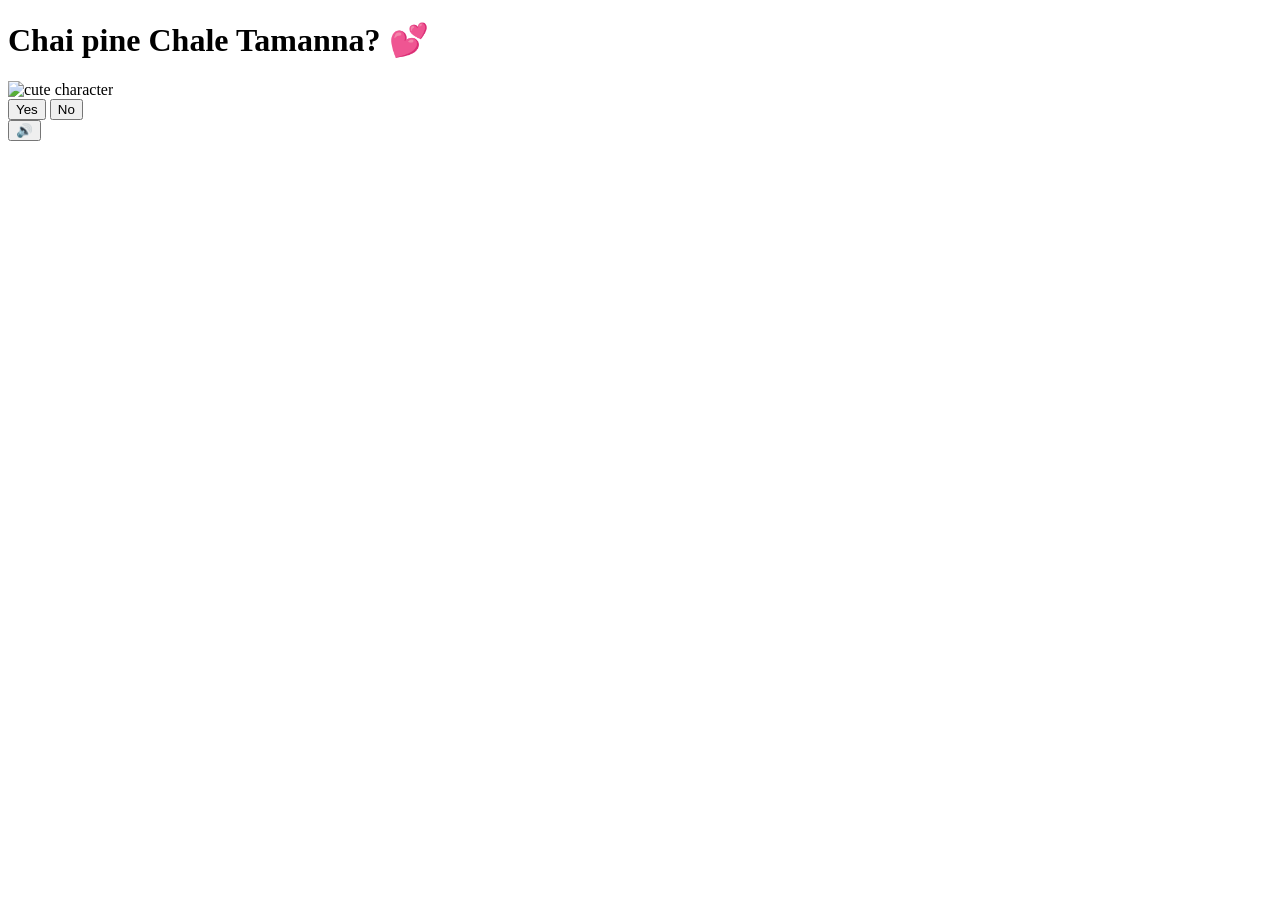
==== index.html @ a8aff6b7 "Update title and heading text in index.html" ====
<!DOCTYPE html>
<html lang="en">
<head>
    <meta charset="UTF-8">
    <meta name="viewport" content="width=device-width, initial-scale=1.0">
    <title>Chai pine Chale Tamanna? 💕</title>
    <link rel="preconnect" href="https://fonts.googleapis.com">
    <link href="https://fonts.googleapis.com/css2?family=Nunito:wght@400;700;800;900&display=swap" rel="stylesheet">
    <link rel="stylesheet" href="style.css">
</head>
<body>
    <div class="hearts-bg"></div>

    <div class="container">
        <h1>Chai pine Chale Tamanna? 💕</h1>

        <div class="gif-container">
            <img id="cat-gif" src="https://media.tenor.com/EBV7OT7ACfwAAAAj/u-u-qua-qua-u-quaa.gif" alt="cute character">
        </div>

        <div class="buttons">
            <button id="yes-btn" onclick="handleYesClick()">Yes</button>
            <button id="no-btn" onclick="handleNoClick()">No</button>
        </div>
        <div id="tease-toast"></div>
    </div>

    <audio id="bg-music" loop autoplay muted>
        <source src="music/beabadoobee - Glue Song (Lyrics).mp3" type="audio/mpeg">
    </audio>

    <button id="music-toggle" onclick="toggleMusic()" title="Toggle music">🔊</button>

    <script src="script.js"></script>
</body>
</html>
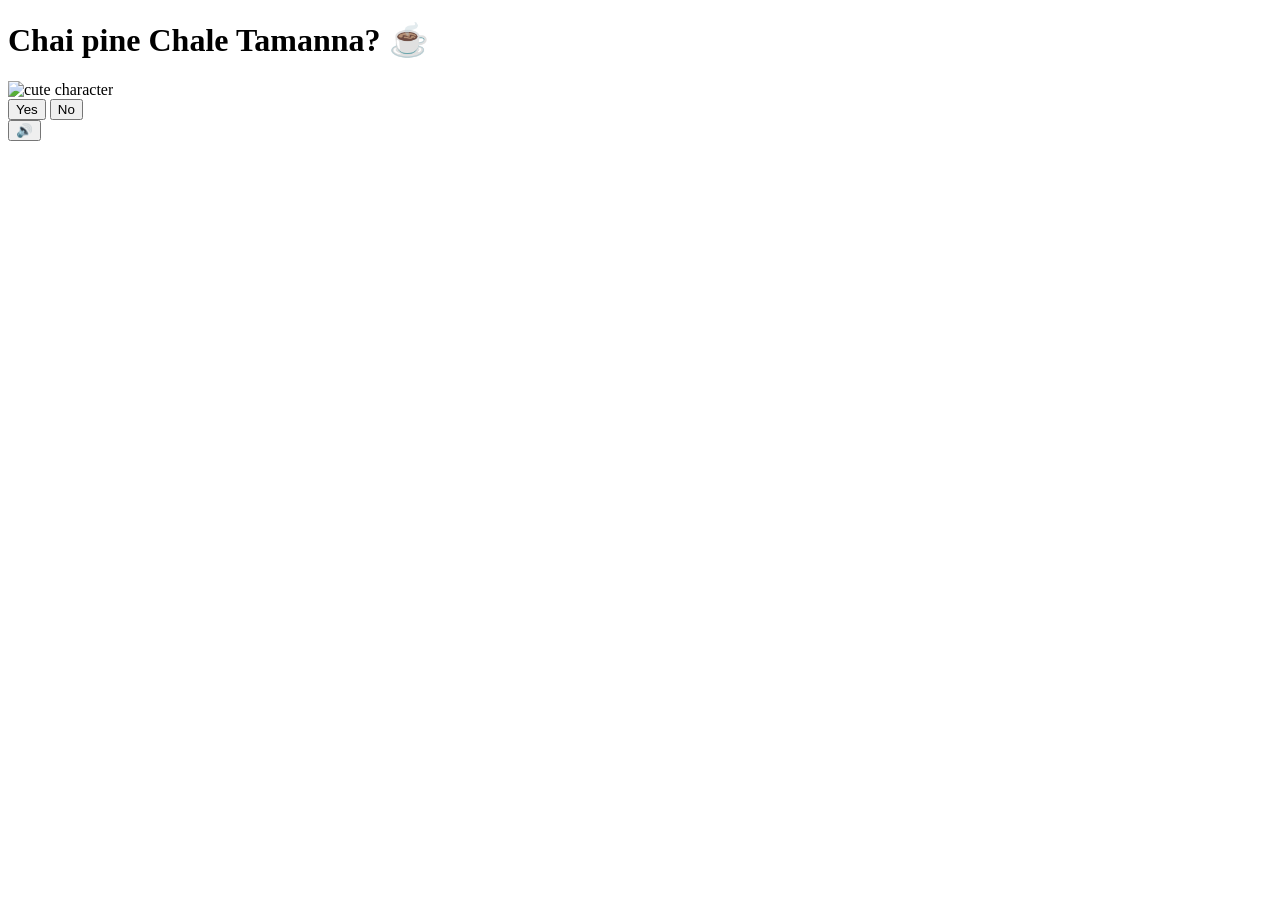
==== commit ef044148: "Update index.html" ====
--- a/index.html
+++ b/index.html
@@ -3,7 +3,7 @@
 <head>
     <meta charset="UTF-8">
     <meta name="viewport" content="width=device-width, initial-scale=1.0">
-    <title>Chai pine Chale Tamanna? 💕</title>
+    <title>Chai pine Chale Tamanna? ☕</title>
     <link rel="preconnect" href="https://fonts.googleapis.com">
     <link href="https://fonts.googleapis.com/css2?family=Nunito:wght@400;700;800;900&display=swap" rel="stylesheet">
     <link rel="stylesheet" href="style.css">
@@ -12,7 +12,7 @@
     <div class="hearts-bg"></div>
 
     <div class="container">
-        <h1>Chai pine Chale Tamanna? 💕</h1>
+        <h1>Chai pine Chale Tamanna? ☕</h1>
 
         <div class="gif-container">
             <img id="cat-gif" src="https://media.tenor.com/EBV7OT7ACfwAAAAj/u-u-qua-qua-u-quaa.gif" alt="cute character">
@@ -26,7 +26,7 @@
     </div>
 
     <audio id="bg-music" loop autoplay muted>
-        <source src="music/beabadoobee - Glue Song (Lyrics).mp3" type="audio/mpeg">
+        <source src="music/aa-jao-meri-tamanna-pendujattcomse_7TlucdIg.mp3" type="audio/mpeg">
     </audio>
 
     <button id="music-toggle" onclick="toggleMusic()" title="Toggle music">🔊</button>
